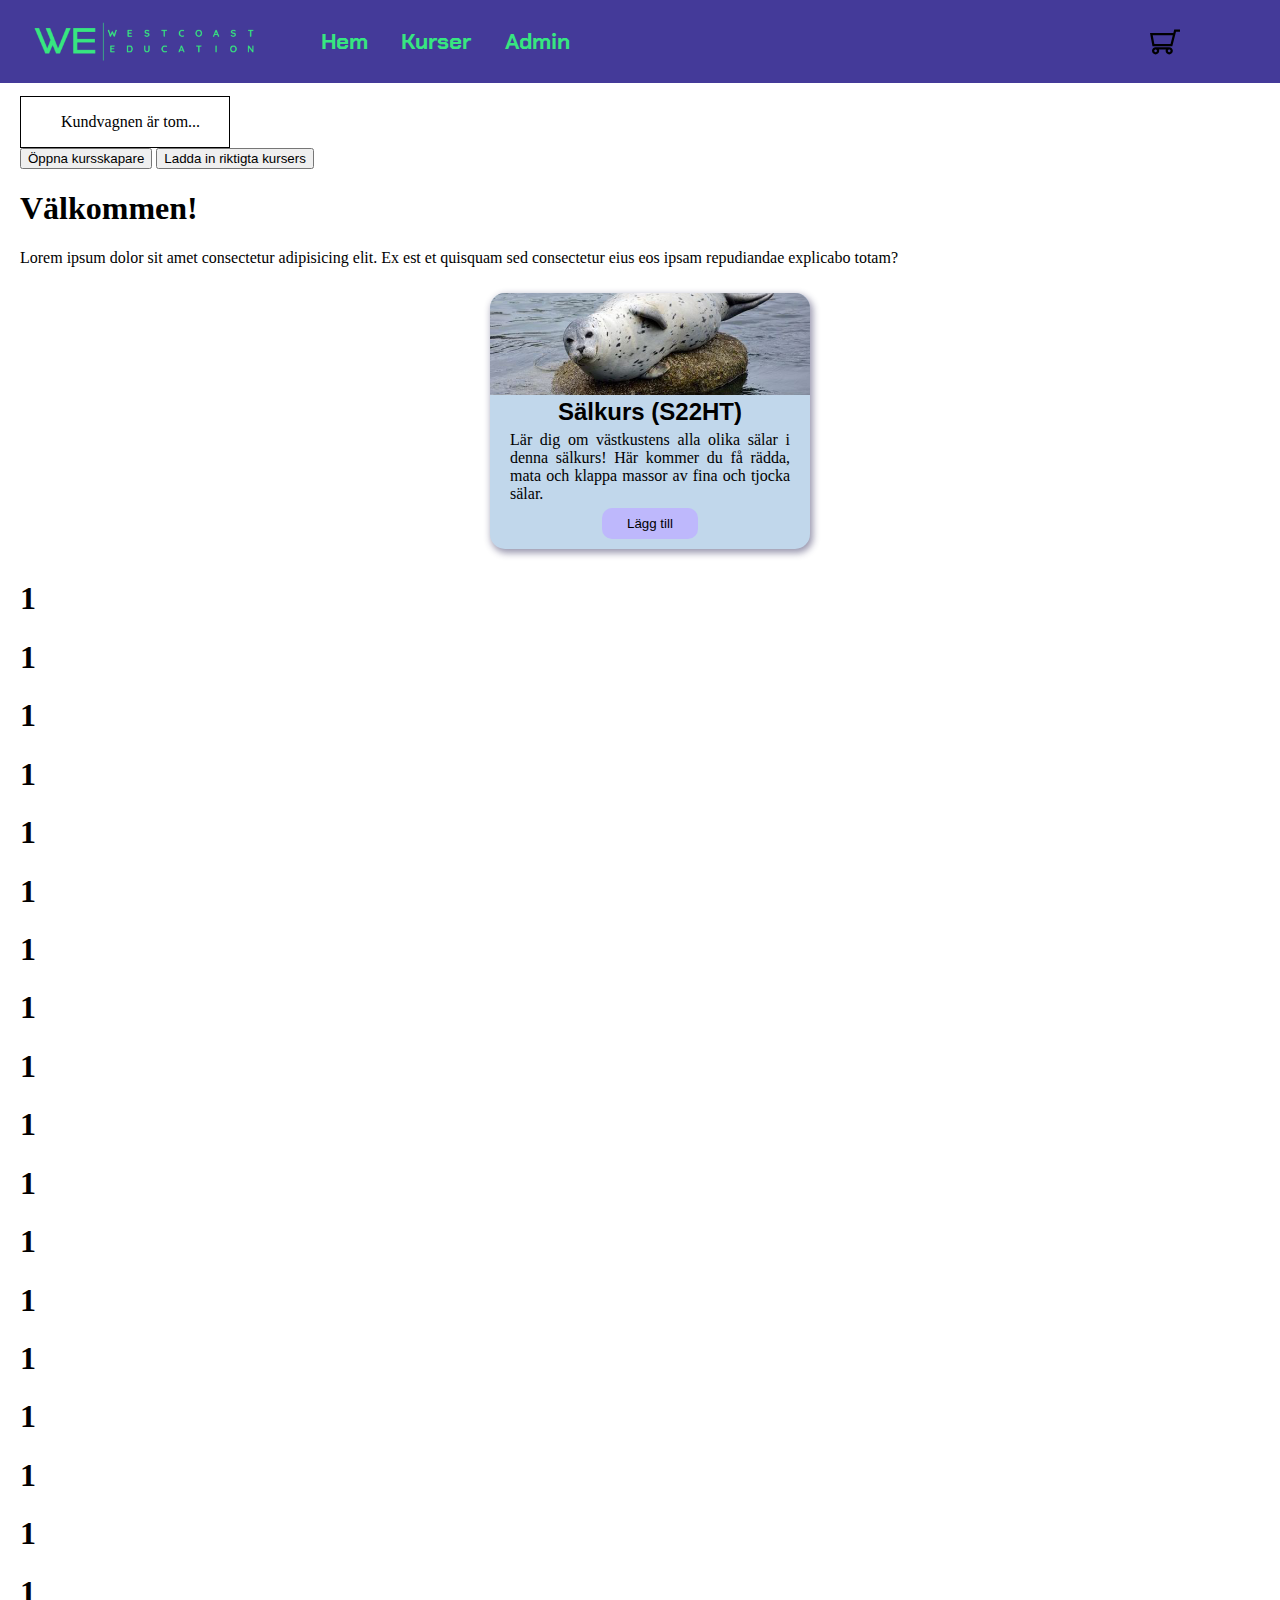
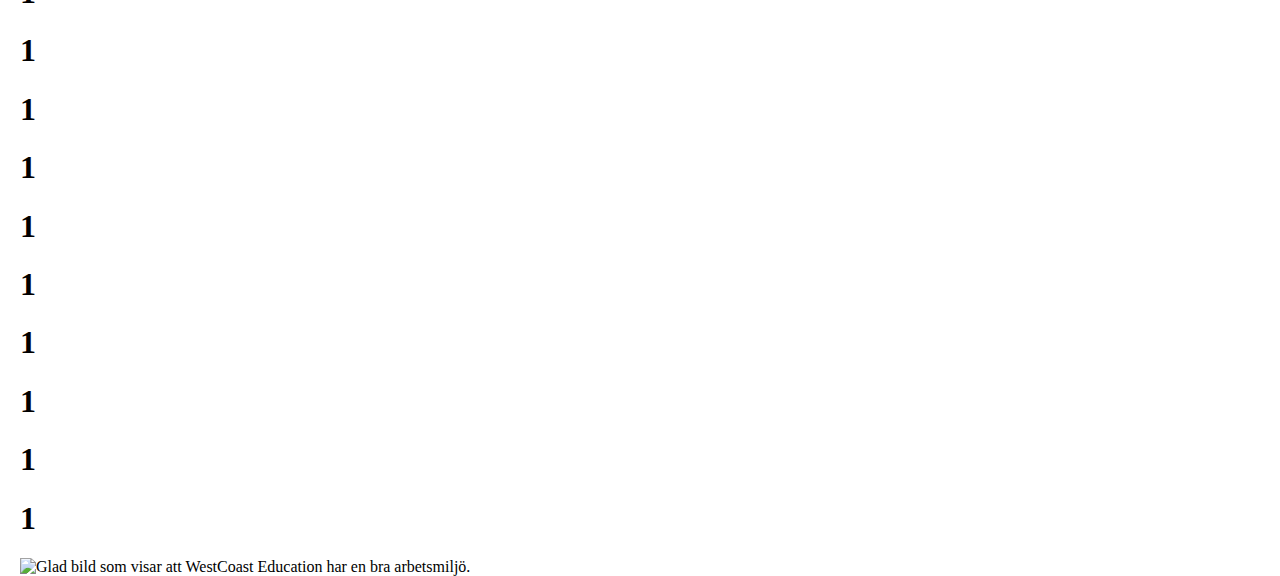
==== index.html @ a408120a "add modallity to course maker." ====
<!DOCTYPE html>
<html lang="en">

<head>
    <meta charset="UTF-8">
    <meta http-equiv="X-UA-Compatible" content="IE=edge">
    <meta name="viewport" content="width=device-width, initial-scale=1.0">
    <link rel="stylesheet" href="./css/style.css">
    <link rel="preconnect" href="https://fonts.googleapis.com">
    <link rel="preconnect" href="https://fonts.gstatic.com" crossorigin>
    <link href="https://fonts.googleapis.com/css2?family=Chakra+Petch:wght@700&display=swap" rel="stylesheet">
    <title>WestCoast Education</title>
</head>

<body>
    <div class="navbar">
        <a href="" class="navbar-item">
            <img src="./images/logo.png" alt="WestCoast Education logga" id="logo">
        </a>
        <a href="./index.html" class="navbar-item desktop" id="hej">Hem</a>
        <a href="./pages/courses.html" class="navbar-item desktop">Kurser</a>
        <a href="" class="navbar-item desktop">Admin</a>

        <div onclick="toggleCart()" id="cart-toggle" class="navbar-item">
            <img src="./images/cart-icon.svg" alt="cart icon" id="cart-icon">
        </div>

        <div onclick="toggleMenu(document.getElementById('hamburger-menu'));" id="hamburger-toggle"
            class="navbar-item mobile" data-state="">
            <span></span>
            <span></span>
            <span></span>
        </div>
    </div>


    <div class="content">
        <div id="hamburger-menu-container">
            <div id="hamburger-menu" class="hamburger-menu" data-state="inactive">
                <a href="./index.html" class="hamburger-menu-item">Hem</a>
                <a href="./pages/courses.html" class="hamburger-menu-item">Kurser</a>
                <a href="#admin" class="hamburger-menu-item">Admin</a>
            </div>
        </div>

        <div id="cart-container">
            <ul id="cart">
                <div>Kundvagnen är tom...</div>
            </ul>
        </div>

        <button id="modal-button" onclick="toggleModal(document.getElementById('modal-course-form'))">Öppna
            kursskapare</button>

        <div id="modal-course-form" class="modal">
            <form id="course-creator" onsubmit="return false">
                <label for="course-id">Course ID</label>
                <input type="text" id="course-id" name="course-id">
                <br>
                <label for="course-title">Title</label>
                <input type="text" id="course-title" name="course-title">
                <br>
                <label for="course-description">Description</label>
                <input type="text" id="course-description" name="course-description">
                <br>
                <!-- TODO Vill göra så att man kan välja lokalt? -->
                <label for="course-image">Image (URL)</label>
                <input type="text" id="course-image" name="course-image"><br>
                <!-- Submit eller bara ett onclick event? -->
                <button id="submit-button" onclick="submitCourseForm()">Skapa</button>
                <!-- <input type="submit" value="Skapa"> -->
            </form>
        </div>

        <button onclick="printCourseCards()">Ladda in riktigta kursers</button>
        <h1>Välkommen!</h1>
        <p>Lorem ipsum dolor sit amet consectetur adipisicing elit. Ex est et quisquam sed consectetur eius eos ipsam
            repudiandae explicabo totam?
        </p>

        <div id="courses-list">
            <div class="card">
                <img class="card-image" src="./images/seal.jpg" alt="card-image">
                <h1 class="card-title">Sälkurs (S22HT)</h1>
                <p class="card-text">Lär dig om västkustens alla olika sälar i denna sälkurs! Här kommer du få rädda,
                    mata
                    och klappa massor av fina och tjocka sälar.
                </p>
                <button onclick="console.log('hessssj1')" class="card-add-button">Lägg till</button>
            </div>
        </div>

        <h1>1</h1>
        <h1>1</h1>
        <h1>1</h1>
        <h1>1</h1>
        <h1>1</h1>
        <h1>1</h1>
        <h1>1</h1>
        <h1>1</h1>
        <h1>1</h1>
        <h1>1</h1>
        <h1>1</h1>
        <h1>1</h1>
        <h1>1</h1>
        <h1>1</h1>
        <h1>1</h1>
        <h1>1</h1>
        <h1>1</h1>
        <h1>1</h1>
        <h1>1</h1>
        <h1>1</h1>
        <h1>1</h1>
        <h1>1</h1>
        <h1>1</h1>
        <h1>1</h1>
        <h1>1</h1>
        <h1>1</h1>
        <h1>1</h1>
        <img src="" alt="Glad bild som visar att WestCoast Education har en bra arbetsmiljö.">
    </div>

    <script src="./scripts/script.js"></script>
</body>

</html>
---- css/style.css ----
body {
	font-size: 16px;
	margin: 0px 0px 0px 0px;
}

.content {
	/* margin-top: 83.45px; */
	margin: 6em 0 0 20px;
}

#courses-list {
	display: flex;
	flex-wrap: wrap;
	justify-content: center;
}

/*#region Things in navbar*/

.navbar {
	display: flex;
	flex-direction: row;
	position: fixed;
	top: 0;
	width: 100vw;
	margin: 0px 0px 0px 0px;
	background-color: #443a99;
	z-index: 1;
	/* height: 5.2em; */
}

.navbar .navbar-item {
	font-family: "Chakra Petch", sans-serif;
	font-weight: bolder;
	font-size: 1.4em;
	background-color: #443a99;
	margin: 1em 1.5em 1em 0px; /* TODO: Ändra till gap*/
	padding: 0em 0em 0em 0em;
	justify-self: center;
	align-self: center;
	text-decoration: none;
	color: #37e680;
}

/* Kanske ändra så att kundvagnen är till höger */

#hamburger-toggle {
	cursor: pointer;
	align-self: center;
	margin-left: 0px;
	opacity: 0%;
	pointer-events: none;
}

#hamburger-toggle span {
	display: block;
	width: 33px;
	height: 4px;
	margin-bottom: 5px;
	position: relative;
	background: #37e680;
	border-radius: 5px;

	/* TODO lägg till animation som ändrar formen till ett X när man klickar på menyn. */
}

.navbar #logo {
	display: block;
	width: 220px;
	padding: 0em 1.5em 0em 1.5em;
	justify-self: center;
	align-self: center;
}

#cart-toggle {
	cursor: pointer;
	align-self: right;
	margin-left: auto;
}

#cart-icon {
	display: block;
	width: auto;
	height: 30px;
	color: #37e680;
}

/*#endregion Things in navbar*/

/*#region Card css*/

.card {
	display: grid;
	grid-template-rows: 40% 10% 30% 20%;
	position: relative;
	border: 4px;
	border-radius: 15px;
	border-color: black;
	background-color: rgb(193, 215, 235);
	margin: 10px;
	width: 20em;
	height: 16em; /* TODO: Kanske inte ska ha det som auto*/
	box-shadow: 2px 3px 7px 1px #231e5075;
	transition: transform 0.2s ease-out;
}

.card .card-image {
	border-top-left-radius: inherit;
	border-top-right-radius: inherit;
	width: 100%;
	height: 100%;
	object-fit: cover;
}

.card .card-title {
	margin: 3px 20px 0 20px;
	font-size: 1.5em;
	font-family: "Franklin Gothic Medium", "Arial Narrow", Arial, sans-serif;
	text-align: center;
}

.card .card-text {
	margin: 10px 20px 0 20px;
	font-size: 1em;
	text-align: center;
	display: block;
	text-align: justify;
	text-justify: inter-word;
}

.card .card-add-button {
	position: relative;
	margin: auto auto auto auto;
	width: 30%;
	height: 60%;
	background-color: #beb8fc;
	border-radius: 10px;
	border-style: none;
}

.card .card-add-button:hover {
	background-color: #443a99;
	color: white;
	cursor: pointer;
}

.card:hover {
	transform: scale(1.06);
}

/*#endregion Card css*/

/*#region Mobile Hamburger menu css*/
.hamburger-menu {
	display: flex;
	position: fixed;
	flex-direction: column;
	font-size: 1.4em;
	width: 5em;
	height: 10em;
	background-color: #443a99;
	border: 2px solid #443a99;
	margin-left: 98.58vw;
	margin-right: 0px;
	margin-top: -13px;
	justify-items: center;
	align-items: flex-start;
	box-shadow: -1px 1px 5px 3px #231e5075;
}

.hamburger-menu-item {
	margin-left: 0.7em;
	font-family: "Chakra Petch", sans-serif;
	font-weight: bolder;
	color: #37e680;
	text-decoration: none;
}

.menu-transition-in {
	transform-origin: 0% 0%;
	transform: translate(-107.2%, 0);
	transition: transform 0.5s cubic-bezier(0.77, 0.2, 0.05, 1);
}

.menu-transition-out {
	transform-origin: 0% 0%;
	transform: translate(0%, 0);
	transition: transform 0.5s cubic-bezier(0.77, 0.2, 0.05, 1);
}

/*#endregion Mobile Hamburger menu css*/

/*#region Card-items */
#cart-container {
	border: 1px solid black;
	width: 13em;
	height: auto;
}
#cart {
	list-style: none;
}

.cart-item {
	text-decoration: none;
	list-style: none;
}
/*#endregion Card-items */

/*#region Modal */
.modal {
}

#modal-course-form {
	background-color: #443a99;
	width: 200px;
	/* TODO Fixa utseende */
	padding-left: 20px;
	display: none;
}

#modal-button {
}
/*end#region Modal */

/* Gömmer det som ska som bara ska synas i desktopläge*/
.desktop {
	position: absolute;
	opacity: 0%;
	z-index: -3;
	pointer-events: none;
}

/* Visas på desktop */
@media (min-width: 590px) {
	.desktop {
		position: relative;
		opacity: 100%;
		z-index: 0;
		pointer-events: all;
	}
	#hamburger-menu-container {
		display: none;
	}
}

/* Visas på mobil */
@media (max-width: 589px) {
	#hamburger-toggle {
		opacity: 100%;
		pointer-events: all;
		/* Ändra till display:none / display:??? ? */
	}

	.navbar #logo {
		display: block;
		width: 220px;
		padding: 0em 0.5em 0em 0.5em;
		justify-self: center;
		align-self: center;
	}

	/*  tar bort hover-effekten. TODO: Vill jag ha den på mobil eller inte? Behövs scale ändras annars?*/
	.card:hover {
		transform: scale(1);
	}
}
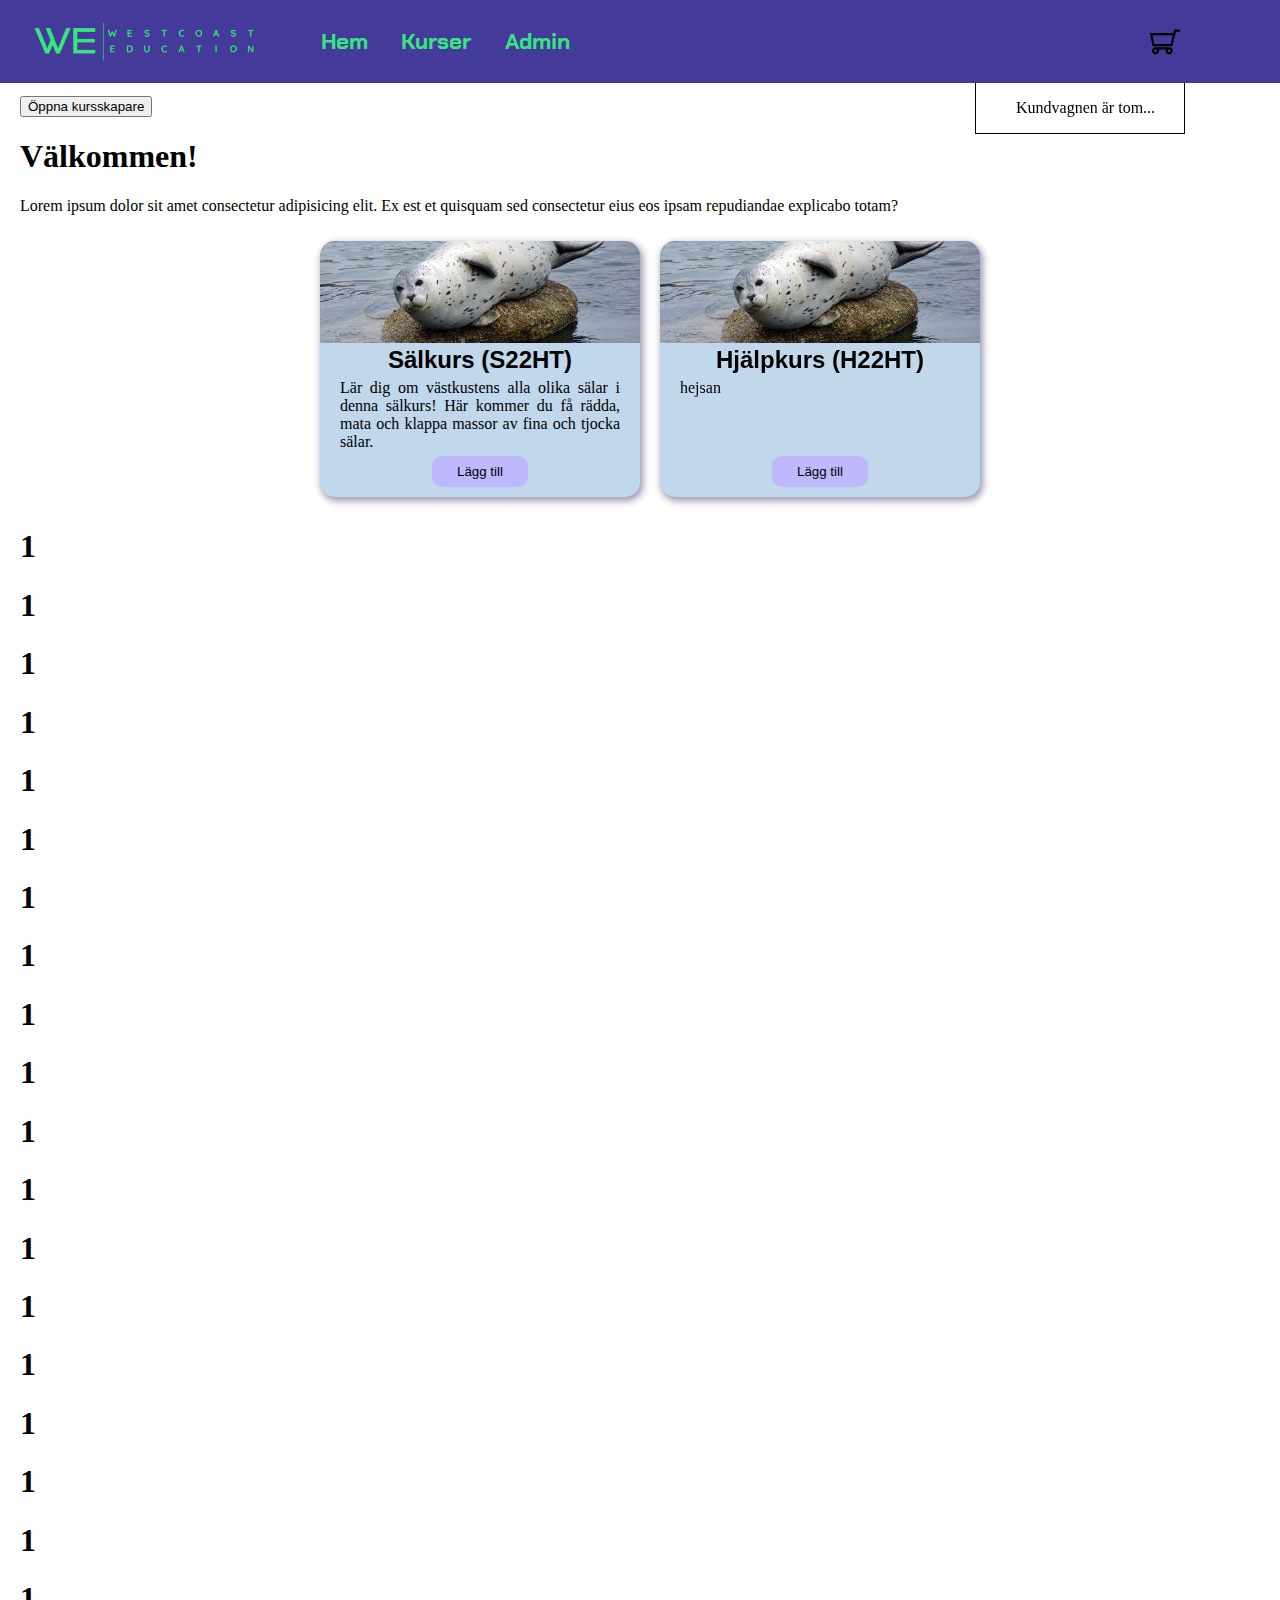
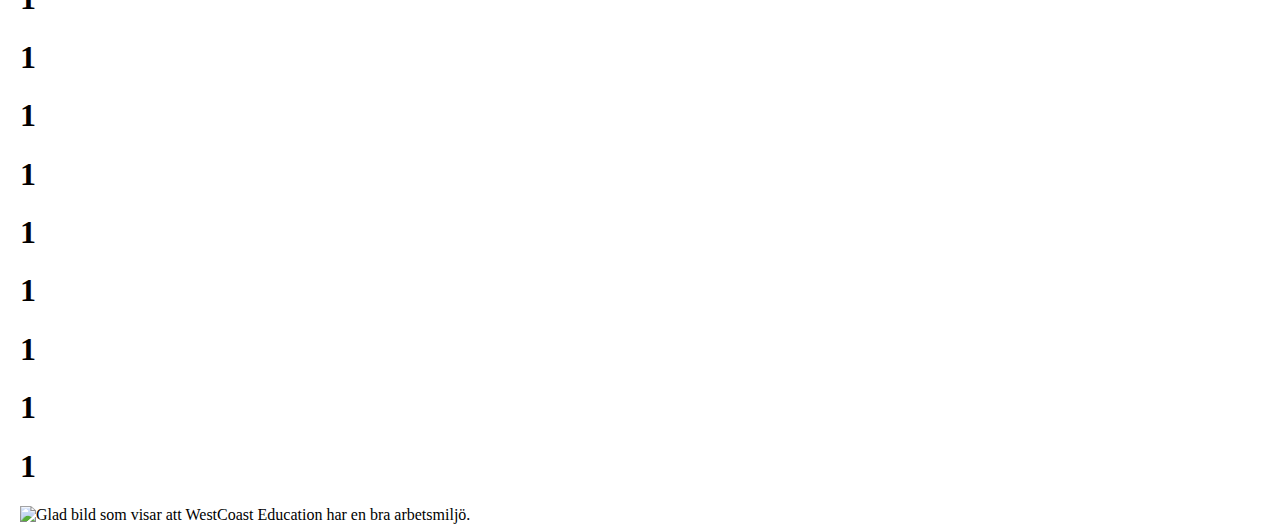
==== commit 50ee382a: "start work on css details for cart and modal" ====
--- a/index.html
+++ b/index.html
@@ -21,7 +21,7 @@
         <a href="./pages/courses.html" class="navbar-item desktop">Kurser</a>
         <a href="" class="navbar-item desktop">Admin</a>
 
-        <div onclick="toggleCart()" id="cart-toggle" class="navbar-item">
+        <div onclick="toggleCart(document.getElementById('cart-container'))" id="cart-toggle" class="navbar-item">
             <img src="./images/cart-icon.svg" alt="cart icon" id="cart-icon">
         </div>
 
@@ -35,15 +35,17 @@
 
 
     <div class="content">
+
+
         <div id="hamburger-menu-container">
-            <div id="hamburger-menu" class="hamburger-menu" data-state="inactive">
+            <div id="hamburger-menu" class="hamburger-menu" data-state="slide-out">
                 <a href="./index.html" class="hamburger-menu-item">Hem</a>
                 <a href="./pages/courses.html" class="hamburger-menu-item">Kurser</a>
                 <a href="#admin" class="hamburger-menu-item">Admin</a>
             </div>
         </div>
 
-        <div id="cart-container">
+        <div id="cart-container" data-state="active">
             <ul id="cart">
                 <div>Kundvagnen är tom...</div>
             </ul>
@@ -72,7 +74,6 @@
             </form>
         </div>
 
-        <button onclick="printCourseCards()">Ladda in riktigta kursers</button>
         <h1>Välkommen!</h1>
         <p>Lorem ipsum dolor sit amet consectetur adipisicing elit. Ex est et quisquam sed consectetur eius eos ipsam
             repudiandae explicabo totam?
--- a/css/style.css
+++ b/css/style.css
@@ -189,12 +189,18 @@
 
 /*#endregion Mobile Hamburger menu css*/
 
-/*#region Card-items */
+/*#region Cart-items */
 #cart-container {
+	display: block;
+	position: fixed;
 	border: 1px solid black;
 	width: 13em;
 	height: auto;
-}
+	right: 95px;
+	margin-top: -14px;
+	font-size: 1em;
+}
+
 #cart {
 	list-style: none;
 }
@@ -206,20 +212,16 @@
 /*#endregion Card-items */
 
 /*#region Modal */
-.modal {
-}
-
 #modal-course-form {
-	background-color: #443a99;
+	z-index: 2;
+	position: fixed;
+	background-color: #8e87d1;
 	width: 200px;
 	/* TODO Fixa utseende */
-	padding-left: 20px;
+	padding: 20px;
 	display: none;
 }
-
-#modal-button {
-}
-/*end#region Modal */
+/*#endregion Modal */
 
 /* Gömmer det som ska som bara ska synas i desktopläge*/
 .desktop {
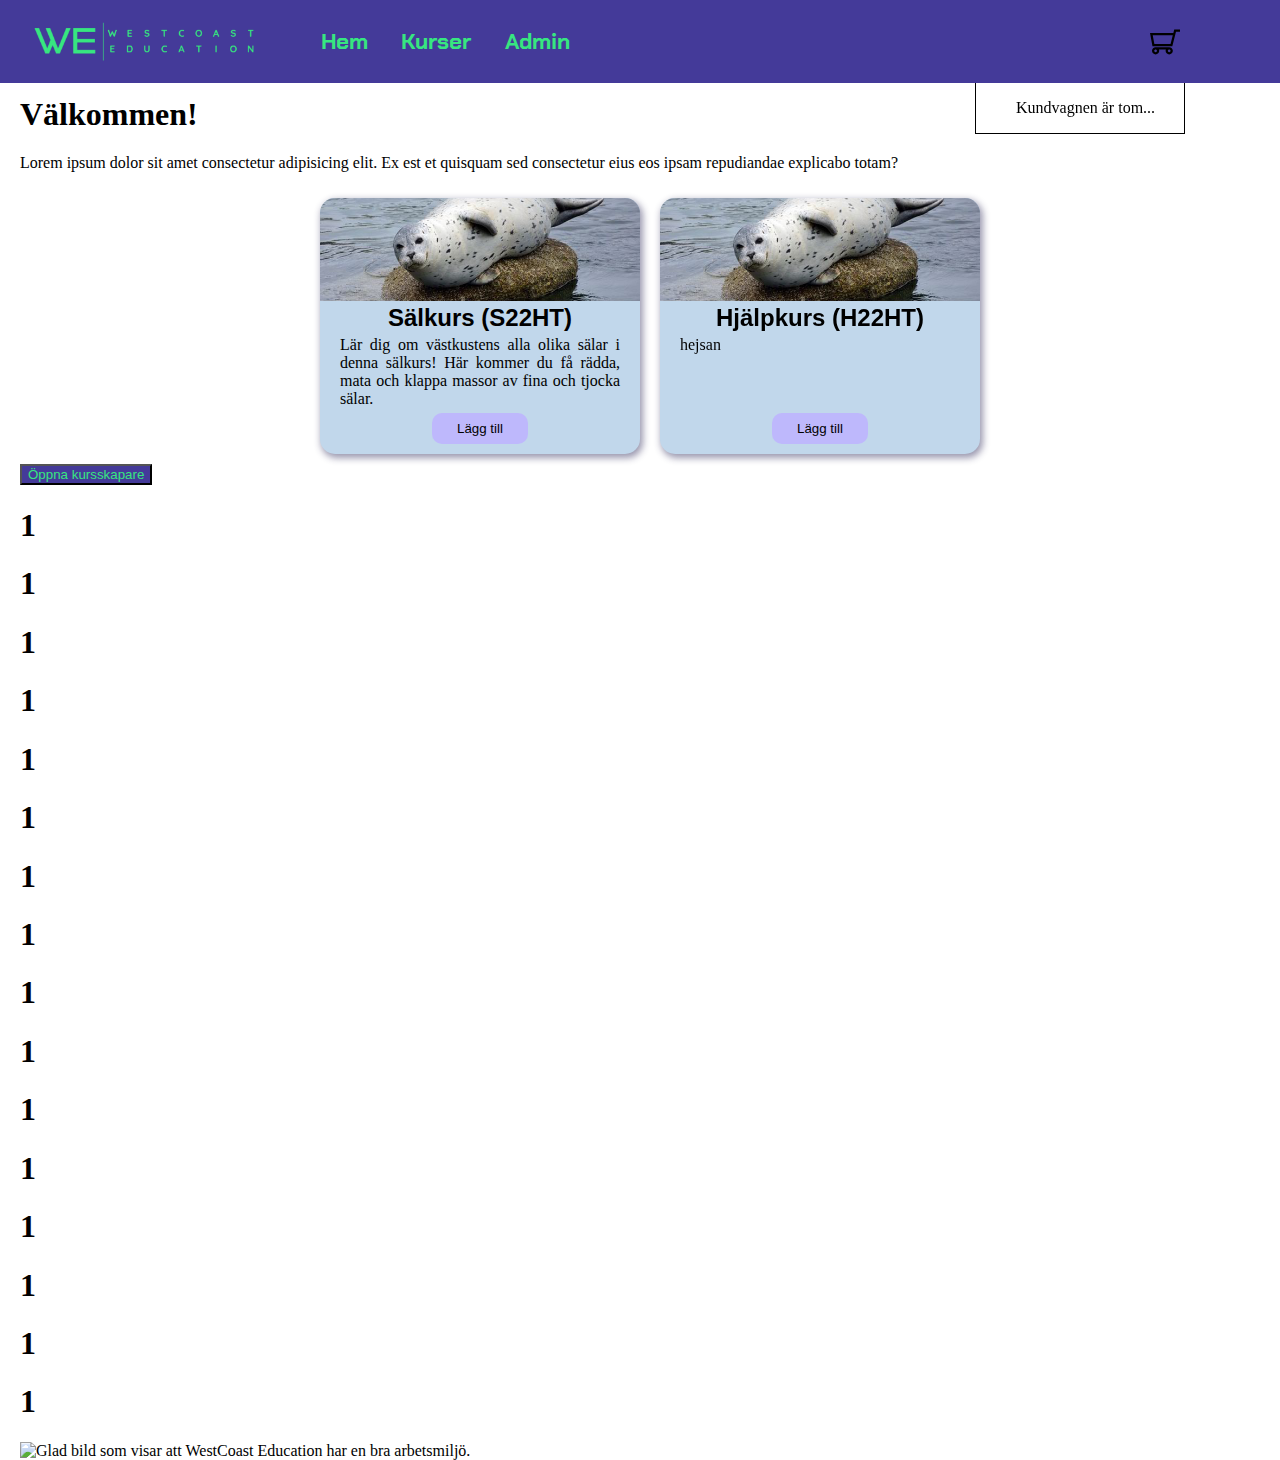
==== commit 7c705284: "start with chaning pages via js" ====
--- a/index.html
+++ b/index.html
@@ -17,9 +17,9 @@
         <a href="" class="navbar-item">
             <img src="./images/logo.png" alt="WestCoast Education logga" id="logo">
         </a>
-        <a href="./index.html" class="navbar-item desktop" id="hej">Hem</a>
-        <a href="./pages/courses.html" class="navbar-item desktop">Kurser</a>
-        <a href="" class="navbar-item desktop">Admin</a>
+        <div onclick="navigateToHome()" class="navbar-item desktop">Hem</div>
+        <div onclick="navigateToCourses()" class="navbar-item desktop">Kurser</div>
+        <div onclick="navigateToAdmin()" class="navbar-item desktop">Admin</div>
 
         <div onclick="toggleCart(document.getElementById('cart-container'))" id="cart-toggle" class="navbar-item">
             <img src="./images/cart-icon.svg" alt="cart icon" id="cart-icon">
@@ -33,22 +33,28 @@
         </div>
     </div>
 
+    <div id="hamburger-menu-container">
+        <div id="hamburger-menu" class="hamburger-menu" data-state="slide-out">
+            <div onclick="navigateToHome()" class="hamburger-menu-item">Hem</div>
+            <div onclick="navigateToCourses()" class="hamburger-menu-item">Kurser</div>
+            <div onclick="navigateToAdmin()" class="hamburger-menu-item">Admin</div>
+        </div>
+    </div>
 
-    <div class="content">
+    <div id="cart-container" data-state="active">
+        <ul id="cart">
+            <div>Kundvagnen är tom...</div>
+        </ul>
+    </div>
 
+    <div id="content">
+        <h1>Välkommen!</h1>
+        <p>Lorem ipsum dolor sit amet consectetur adipisicing elit. Ex est et quisquam sed consectetur eius eos ipsam
+            repudiandae explicabo totam?
+        </p>
 
-        <div id="hamburger-menu-container">
-            <div id="hamburger-menu" class="hamburger-menu" data-state="slide-out">
-                <a href="./index.html" class="hamburger-menu-item">Hem</a>
-                <a href="./pages/courses.html" class="hamburger-menu-item">Kurser</a>
-                <a href="#admin" class="hamburger-menu-item">Admin</a>
-            </div>
-        </div>
+        <div id="courses-list">
 
-        <div id="cart-container" data-state="active">
-            <ul id="cart">
-                <div>Kundvagnen är tom...</div>
-            </ul>
         </div>
 
         <button id="modal-button" onclick="toggleModal(document.getElementById('modal-course-form'))">Öppna
@@ -74,34 +80,6 @@
             </form>
         </div>
 
-        <h1>Välkommen!</h1>
-        <p>Lorem ipsum dolor sit amet consectetur adipisicing elit. Ex est et quisquam sed consectetur eius eos ipsam
-            repudiandae explicabo totam?
-        </p>
-
-        <div id="courses-list">
-            <div class="card">
-                <img class="card-image" src="./images/seal.jpg" alt="card-image">
-                <h1 class="card-title">Sälkurs (S22HT)</h1>
-                <p class="card-text">Lär dig om västkustens alla olika sälar i denna sälkurs! Här kommer du få rädda,
-                    mata
-                    och klappa massor av fina och tjocka sälar.
-                </p>
-                <button onclick="console.log('hessssj1')" class="card-add-button">Lägg till</button>
-            </div>
-        </div>
-
-        <h1>1</h1>
-        <h1>1</h1>
-        <h1>1</h1>
-        <h1>1</h1>
-        <h1>1</h1>
-        <h1>1</h1>
-        <h1>1</h1>
-        <h1>1</h1>
-        <h1>1</h1>
-        <h1>1</h1>
-        <h1>1</h1>
         <h1>1</h1>
         <h1>1</h1>
         <h1>1</h1>
@@ -122,6 +100,7 @@
     </div>
 
     <script src="./scripts/script.js"></script>
+    <script src="./scripts/pages.js"></script>
 </body>
 
 </html>--- a/css/style.css
+++ b/css/style.css
@@ -3,7 +3,7 @@
 	margin: 0px 0px 0px 0px;
 }
 
-.content {
+#content {
 	/* margin-top: 83.45px; */
 	margin: 6em 0 0 20px;
 }
@@ -155,11 +155,11 @@
 	position: fixed;
 	flex-direction: column;
 	font-size: 1.4em;
-	width: 5em;
+	width: 6em;
 	height: 10em;
 	background-color: #443a99;
 	border: 2px solid #443a99;
-	margin-left: 98.58vw;
+	margin-left: 102vw;
 	margin-right: 0px;
 	margin-top: -13px;
 	justify-items: center;
@@ -191,6 +191,7 @@
 
 /*#region Cart-items */
 #cart-container {
+	margin: 6em 0 0 20px;
 	display: block;
 	position: fixed;
 	border: 1px solid black;
@@ -220,6 +221,11 @@
 	/* TODO Fixa utseende */
 	padding: 20px;
 	display: none;
+}
+
+#modal-button {
+	background-color: #443a99;
+	color: #37e680;
 }
 /*#endregion Modal */
 
@@ -252,9 +258,15 @@
 		/* Ändra till display:none / display:??? ? */
 	}
 
+	.navbar {
+		/* Vet inte om det här är bad practice eller inte, men sätter detta
+		till ett specifikt värde så att det inte skalas tillsammans med loggan. */
+		height: 83.45px;
+	}
+
 	.navbar #logo {
 		display: block;
-		width: 220px;
+		width: 175px;
 		padding: 0em 0.5em 0em 0.5em;
 		justify-self: center;
 		align-self: center;
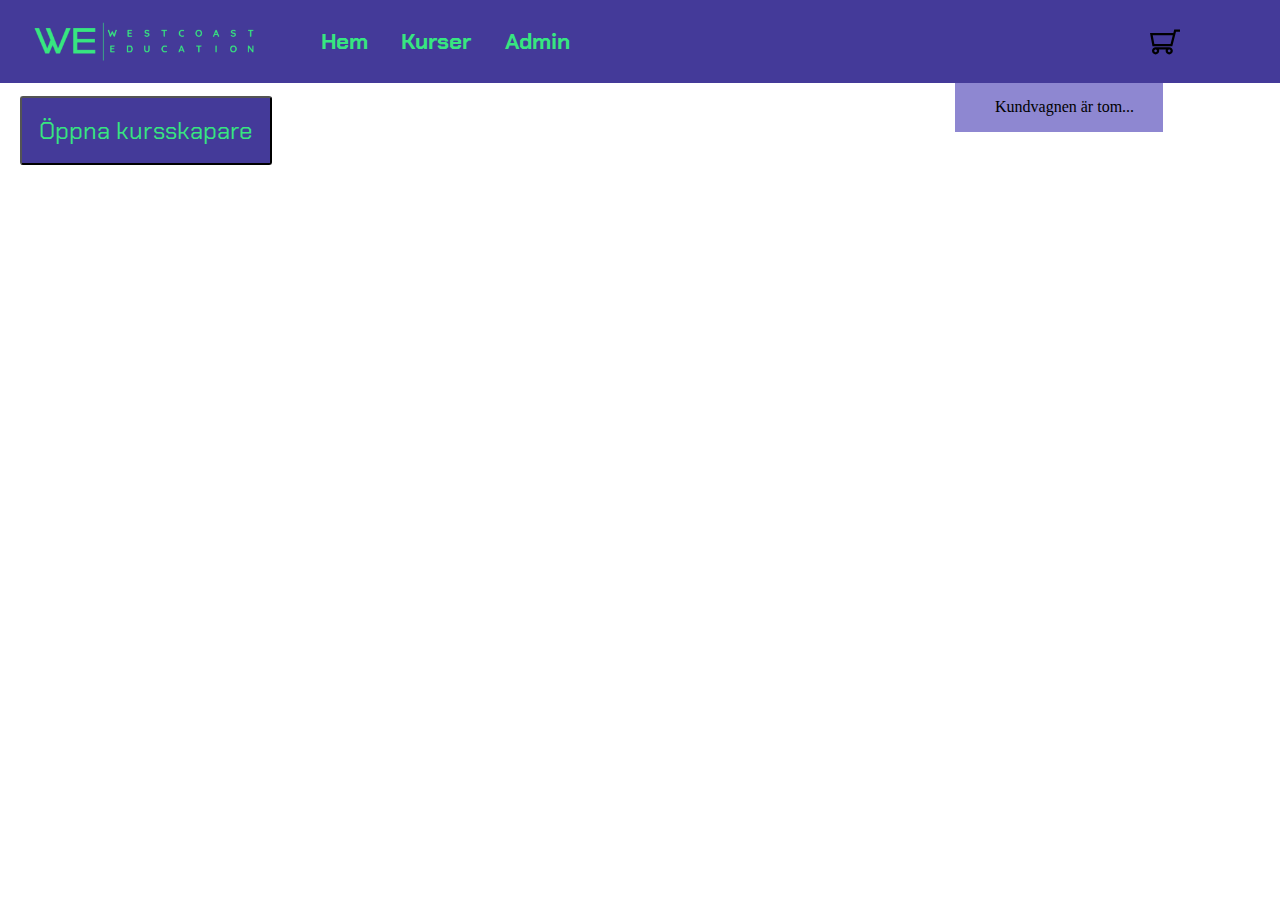
==== commit a44eafca: "fix css a bit" ====
--- a/index.html
+++ b/index.html
@@ -14,9 +14,9 @@
 
 <body>
     <div class="navbar">
-        <a href="" class="navbar-item">
+        <div onclick="navigateToHome()" class="navbar-item">
             <img src="./images/logo.png" alt="WestCoast Education logga" id="logo">
-        </a>
+        </div>
         <div onclick="navigateToHome()" class="navbar-item desktop">Hem</div>
         <div onclick="navigateToCourses()" class="navbar-item desktop">Kurser</div>
         <div onclick="navigateToAdmin()" class="navbar-item desktop">Admin</div>
@@ -48,59 +48,38 @@
     </div>
 
     <div id="content">
-        <h1>Välkommen!</h1>
-        <p>Lorem ipsum dolor sit amet consectetur adipisicing elit. Ex est et quisquam sed consectetur eius eos ipsam
-            repudiandae explicabo totam?
-        </p>
-
-        <div id="courses-list">
-
+        <button id="modal-button" onclick="toggleModal(document.getElementById('modal-container'))">Öppna
+            kursskapare</button>
+        <div id="modal-container" data-state="inactive">
+            <div id="modal-course-form" class="modal">
+                <form id="course-creator" onsubmit="return false">
+                    <label for="course-id">Course ID</label>
+                    <br>
+                    <input type="text" id="course-id" name="course-id">
+                    <br>
+                    <label for="course-title">Title</label>
+                    <br>
+                    <input type="text" id="course-title" name="course-title">
+                    <br>
+                    <label for="course-description">Description</label>
+                    <br>
+                    <textarea name="course-description" id="course-description" cols="21" rows="4"></textarea>
+                    <br>
+                    <!-- TODO Vill göra så att man kan välja lokalt? -->
+                    <label for="course-image">Image (URL)</label>
+                    <br>
+                    <input type="text" id="course-image" name="course-image">
+                    <br>
+                    <!-- Submit eller bara ett onclick event? -->
+                    <button id="submit-button" onclick="submitCourseForm()">Skapa</button>
+                    <button id="close-button"
+                        onclick="toggleModal(document.getElementById('modal-container'))">Stäng</button>
+                    <!-- <input type="submit" value="Skapa"> -->
+                </form>
+            </div>
         </div>
-
-        <button id="modal-button" onclick="toggleModal(document.getElementById('modal-course-form'))">Öppna
-            kursskapare</button>
-
-        <div id="modal-course-form" class="modal">
-            <form id="course-creator" onsubmit="return false">
-                <label for="course-id">Course ID</label>
-                <input type="text" id="course-id" name="course-id">
-                <br>
-                <label for="course-title">Title</label>
-                <input type="text" id="course-title" name="course-title">
-                <br>
-                <label for="course-description">Description</label>
-                <input type="text" id="course-description" name="course-description">
-                <br>
-                <!-- TODO Vill göra så att man kan välja lokalt? -->
-                <label for="course-image">Image (URL)</label>
-                <input type="text" id="course-image" name="course-image"><br>
-                <!-- Submit eller bara ett onclick event? -->
-                <button id="submit-button" onclick="submitCourseForm()">Skapa</button>
-                <!-- <input type="submit" value="Skapa"> -->
-            </form>
-        </div>
-
-        <h1>1</h1>
-        <h1>1</h1>
-        <h1>1</h1>
-        <h1>1</h1>
-        <h1>1</h1>
-        <h1>1</h1>
-        <h1>1</h1>
-        <h1>1</h1>
-        <h1>1</h1>
-        <h1>1</h1>
-        <h1>1</h1>
-        <h1>1</h1>
-        <h1>1</h1>
-        <h1>1</h1>
-        <h1>1</h1>
-        <h1>1</h1>
-        <img src="" alt="Glad bild som visar att WestCoast Education har en bra arbetsmiljö.">
-    </div>
-
-    <script src="./scripts/script.js"></script>
-    <script src="./scripts/pages.js"></script>
+        <script src="./scripts/script.js"></script>
+        <script src="./scripts/pages.js"></script>
 </body>
 
 </html>--- a/css/style.css
+++ b/css/style.css
@@ -14,6 +14,9 @@
 	justify-content: center;
 }
 
+#student-image {
+	width: 700px;
+}
 /*#region Things in navbar*/
 
 .navbar {
@@ -24,7 +27,7 @@
 	width: 100vw;
 	margin: 0px 0px 0px 0px;
 	background-color: #443a99;
-	z-index: 1;
+	z-index: 5;
 	/* height: 5.2em; */
 }
 
@@ -39,6 +42,7 @@
 	align-self: center;
 	text-decoration: none;
 	color: #37e680;
+	cursor: pointer;
 }
 
 /* Kanske ändra så att kundvagnen är till höger */
@@ -165,6 +169,7 @@
 	justify-items: center;
 	align-items: flex-start;
 	box-shadow: -1px 1px 5px 3px #231e5075;
+	z-index: 2;
 }
 
 .hamburger-menu-item {
@@ -173,6 +178,7 @@
 	font-weight: bolder;
 	color: #37e680;
 	text-decoration: none;
+	cursor: pointer;
 }
 
 .menu-transition-in {
@@ -194,12 +200,13 @@
 	margin: 6em 0 0 20px;
 	display: block;
 	position: fixed;
-	border: 1px solid black;
+	background-color: #8e87d1;
 	width: 13em;
 	height: auto;
-	right: 95px;
+	right: 117px;
 	margin-top: -14px;
 	font-size: 1em;
+	z-index: 1;
 }
 
 #cart {
@@ -213,19 +220,42 @@
 /*#endregion Card-items */
 
 /*#region Modal */
+
+#modal-container {
+	display: none;
+	position: fixed;
+	padding-top: 150px;
+	width: 100vw;
+	height: 100vh;
+	top: 0%;
+	left: 0%;
+	background-color: #00000050;
+	z-index: 10;
+	text-align: center;
+}
+
 #modal-course-form {
-	z-index: 2;
-	position: fixed;
-	background-color: #8e87d1;
-	width: 200px;
+	border-radius: 3%;
+	z-index: 11;
+	background-color: #ffffff;
+	width: 14em;
+	margin: auto;
+	padding: 20px;
 	/* TODO Fixa utseende */
-	padding: 20px;
-	display: none;
 }
 
 #modal-button {
 	background-color: #443a99;
 	color: #37e680;
+	font-family: "Chakra Petch", sans-serif;
+	border-radius: 3px;
+	font-size: 1.5em;
+	padding: 0.7em;
+}
+
+#course-description {
+	font-family: "Times New Roman", Times, serif;
+	font-size: 0.9em;
 }
 /*#endregion Modal */
 
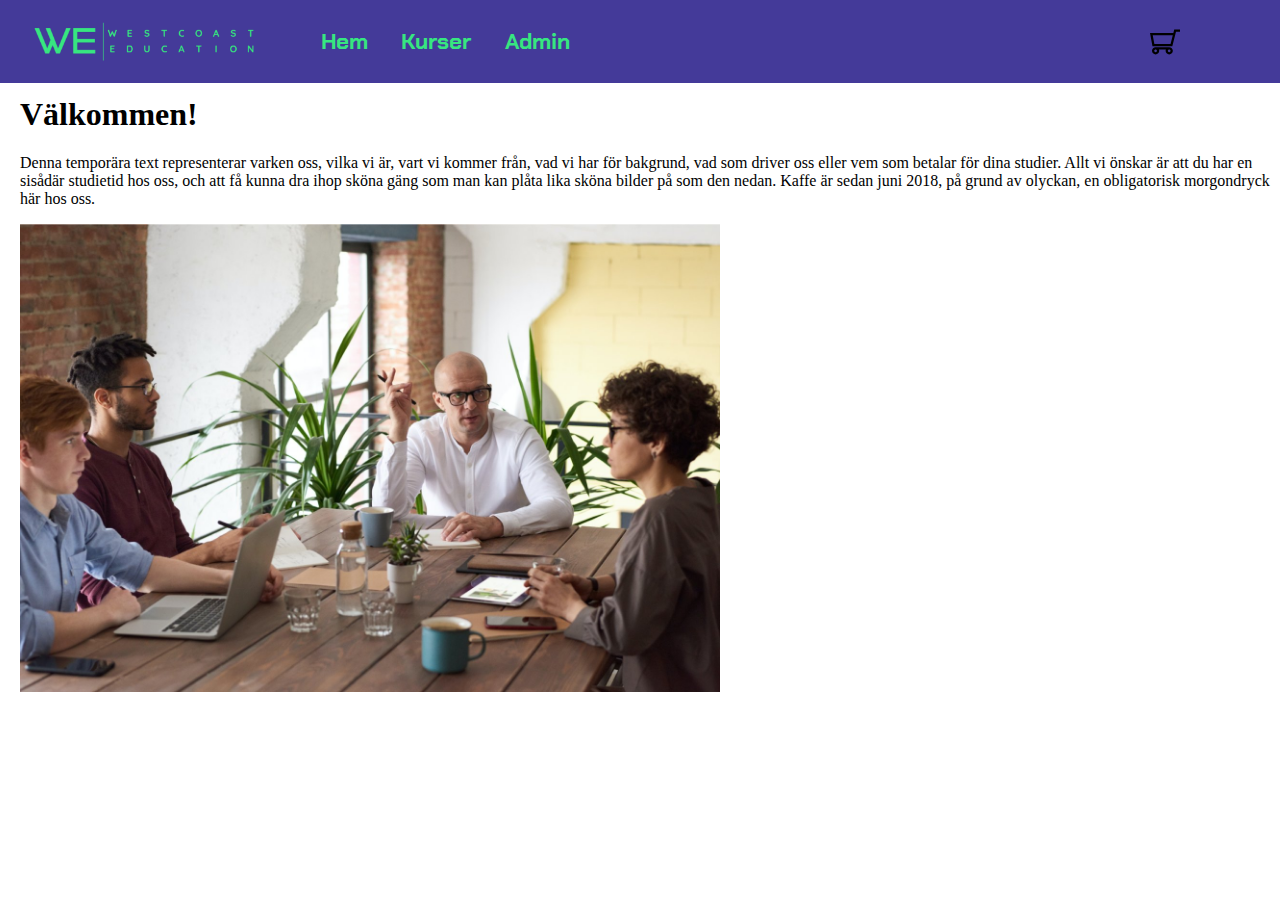
==== commit 1686fd9c: "fix admin, more css, cart item counter" ====
--- a/index.html
+++ b/index.html
@@ -23,6 +23,7 @@
 
         <div onclick="toggleCart(document.getElementById('cart-container'))" id="cart-toggle" class="navbar-item">
             <img src="./images/cart-icon.svg" alt="cart icon" id="cart-icon">
+            <span id="cart-items-counter">0</span>
         </div>
 
         <div onclick="toggleMenu(document.getElementById('hamburger-menu'));" id="hamburger-toggle"
@@ -40,44 +41,23 @@
             <div onclick="navigateToAdmin()" class="hamburger-menu-item">Admin</div>
         </div>
     </div>
-
-    <div id="cart-container" data-state="active">
+    <div id="cart-container" data-state="inactive">
         <ul id="cart">
             <div>Kundvagnen är tom...</div>
         </ul>
     </div>
 
     <div id="content">
-        <button id="modal-button" onclick="toggleModal(document.getElementById('modal-container'))">Öppna
-            kursskapare</button>
-        <div id="modal-container" data-state="inactive">
-            <div id="modal-course-form" class="modal">
-                <form id="course-creator" onsubmit="return false">
-                    <label for="course-id">Course ID</label>
-                    <br>
-                    <input type="text" id="course-id" name="course-id">
-                    <br>
-                    <label for="course-title">Title</label>
-                    <br>
-                    <input type="text" id="course-title" name="course-title">
-                    <br>
-                    <label for="course-description">Description</label>
-                    <br>
-                    <textarea name="course-description" id="course-description" cols="21" rows="4"></textarea>
-                    <br>
-                    <!-- TODO Vill göra så att man kan välja lokalt? -->
-                    <label for="course-image">Image (URL)</label>
-                    <br>
-                    <input type="text" id="course-image" name="course-image">
-                    <br>
-                    <!-- Submit eller bara ett onclick event? -->
-                    <button id="submit-button" onclick="submitCourseForm()">Skapa</button>
-                    <button id="close-button"
-                        onclick="toggleModal(document.getElementById('modal-container'))">Stäng</button>
-                    <!-- <input type="submit" value="Skapa"> -->
-                </form>
-            </div>
-        </div>
+        <h1>Välkommen!</h1>
+        <p>Denna temporära text representerar varken oss, vilka vi är, vart vi kommer från, vad vi har för bakgrund, vad
+            som driver oss eller vem som betalar för dina studier. Allt vi önskar är att du har en sisådär studietid hos
+            oss, och att få kunna dra ihop sköna gäng som man kan plåta lika sköna bilder på som den nedan. Kaffe är
+            sedan juni 2018, på grund av olyckan, en obligatorisk morgondryck här hos oss.
+        </p>
+
+        <img id="student-image" src="./images/students_photo.jpg"
+            alt="Glad bild som visar att WestCoast Education har en bra arbetsmiljö.">
+
         <script src="./scripts/script.js"></script>
         <script src="./scripts/pages.js"></script>
 </body>
--- a/css/style.css
+++ b/css/style.css
@@ -79,6 +79,19 @@
 	cursor: pointer;
 	align-self: right;
 	margin-left: auto;
+}
+
+#cart-items-counter {
+	display: none;
+	position: absolute;
+	font-size: 15px;
+	background-color: rgb(61, 14, 88);
+	border-radius: 50%;
+	width: 22px;
+	height: 22px;
+	transform: translate(-10px, -13px);
+	justify-content: center;
+	align-items: center;
 }
 
 #cart-icon {
@@ -198,7 +211,7 @@
 /*#region Cart-items */
 #cart-container {
 	margin: 6em 0 0 20px;
-	display: block;
+	display: none;
 	position: fixed;
 	background-color: #8e87d1;
 	width: 13em;
@@ -221,7 +234,7 @@
 
 /*#region Modal */
 
-#modal-container {
+.modal-container {
 	display: none;
 	position: fixed;
 	padding-top: 150px;
@@ -235,7 +248,7 @@
 }
 
 #modal-course-form {
-	border-radius: 3%;
+	border-radius: 8px;
 	z-index: 11;
 	background-color: #ffffff;
 	width: 14em;
@@ -251,11 +264,34 @@
 	border-radius: 3px;
 	font-size: 1.5em;
 	padding: 0.7em;
+	margin: 1em;
 }
 
 #course-description {
 	font-family: "Times New Roman", Times, serif;
 	font-size: 0.9em;
+}
+
+#modal-course-editor {
+	display: flex;
+	flex-direction: column;
+	border-radius: 8px;
+	z-index: 11;
+	background-color: #ffffff;
+	width: 14em;
+	margin: auto;
+	padding: 20px;
+	/* TODO Fixa utseende */
+}
+
+.course-editor-item {
+	margin-bottom: 20px;
+}
+
+.modal-button-container {
+	display: flex;
+	flex-wrap: wrap;
+	justify-content: center;
 }
 /*#endregion Modal */
 
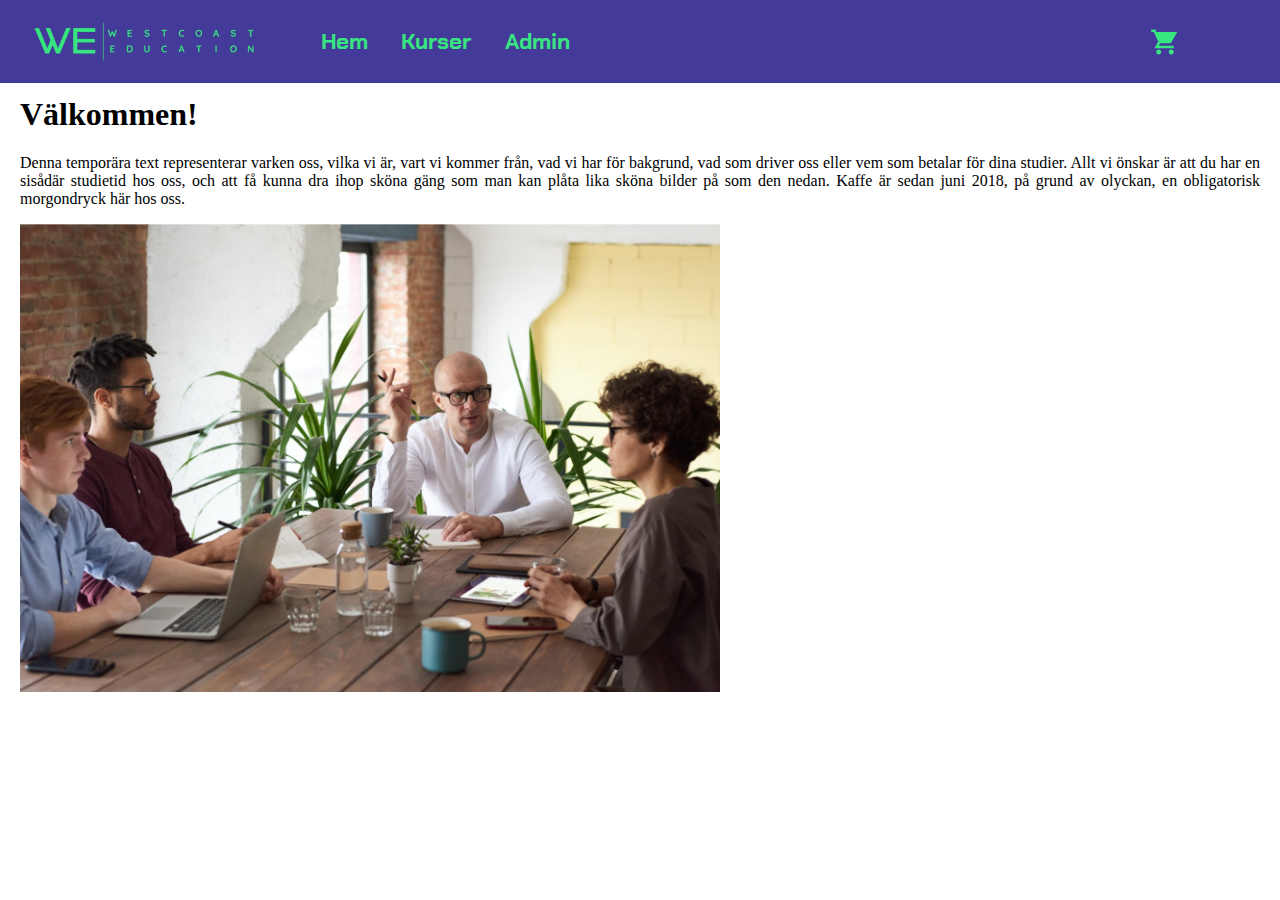
==== commit 2150d987: "fix  css, cart icon, add price/length to courses" ====
--- a/index.html
+++ b/index.html
@@ -9,6 +9,7 @@
     <link rel="preconnect" href="https://fonts.googleapis.com">
     <link rel="preconnect" href="https://fonts.gstatic.com" crossorigin>
     <link href="https://fonts.googleapis.com/css2?family=Chakra+Petch:wght@700&display=swap" rel="stylesheet">
+    <link rel="shortcut icon" href="./images/icon.png" type="image/x-icon">
     <title>WestCoast Education</title>
 </head>
 
@@ -54,12 +55,11 @@
             oss, och att få kunna dra ihop sköna gäng som man kan plåta lika sköna bilder på som den nedan. Kaffe är
             sedan juni 2018, på grund av olyckan, en obligatorisk morgondryck här hos oss.
         </p>
-
         <img id="student-image" src="./images/students_photo.jpg"
             alt="Glad bild som visar att WestCoast Education har en bra arbetsmiljö.">
-
         <script src="./scripts/script.js"></script>
         <script src="./scripts/pages.js"></script>
+
 </body>
 
 </html>--- a/css/style.css
+++ b/css/style.css
@@ -5,7 +5,11 @@
 
 #content {
 	/* margin-top: 83.45px; */
-	margin: 6em 0 0 20px;
+	margin: 6em 20px 0 20px;
+}
+
+#content p {
+	text-align: justify;
 }
 
 #courses-list {
@@ -16,6 +20,7 @@
 
 #student-image {
 	width: 700px;
+	max-width: 80vw;
 }
 /*#region Things in navbar*/
 
@@ -99,6 +104,8 @@
 	width: auto;
 	height: 30px;
 	color: #37e680;
+	filter: invert(63%) sepia(76%) saturate(379%) hue-rotate(92deg)
+		brightness(99%) contrast(101%);
 }
 
 /*#endregion Things in navbar*/
@@ -115,7 +122,7 @@
 	background-color: rgb(193, 215, 235);
 	margin: 10px;
 	width: 20em;
-	height: 16em; /* TODO: Kanske inte ska ha det som auto*/
+	height: 17em; /* TODO: Kanske inte ska ha det som auto*/
 	box-shadow: 2px 3px 7px 1px #231e5075;
 	transition: transform 0.2s ease-out;
 }
@@ -142,6 +149,13 @@
 	display: block;
 	text-align: justify;
 	text-justify: inter-word;
+	overflow: auto;
+	-ms-overflow-style: none;
+	scrollbar-width: none;
+}
+
+.card .card-text::-webkit-scrollbar {
+	display: none;
 }
 
 .card .card-add-button {
@@ -160,6 +174,15 @@
 	cursor: pointer;
 }
 
+.card .card-foot {
+	display: flex;
+	flex-direction: row;
+	align-items: center;
+	justify-content: center;
+	padding-inline-start: 10%;
+	padding-inline-end: 10%;
+}
+
 .card:hover {
 	transform: scale(1.06);
 }
@@ -196,7 +219,7 @@
 
 .menu-transition-in {
 	transform-origin: 0% 0%;
-	transform: translate(-107.2%, 0);
+	transform: translate(-105%, 0);
 	transition: transform 0.5s cubic-bezier(0.77, 0.2, 0.05, 1);
 }
 
@@ -262,9 +285,9 @@
 	color: #37e680;
 	font-family: "Chakra Petch", sans-serif;
 	border-radius: 3px;
-	font-size: 1.5em;
+	font-size: 1.3em;
 	padding: 0.7em;
-	margin: 1em;
+	margin: 0.5em;
 }
 
 #course-description {
@@ -304,7 +327,7 @@
 }
 
 /* Visas på desktop */
-@media (min-width: 590px) {
+@media (min-width: 665px) {
 	.desktop {
 		position: relative;
 		opacity: 100%;
@@ -317,7 +340,7 @@
 }
 
 /* Visas på mobil */
-@media (max-width: 589px) {
+@media (max-width: 664px) {
 	#hamburger-toggle {
 		opacity: 100%;
 		pointer-events: all;
@@ -338,8 +361,12 @@
 		align-self: center;
 	}
 
+	.card {
+		transform: scale(0.95);
+	}
+
 	/*  tar bort hover-effekten. TODO: Vill jag ha den på mobil eller inte? Behövs scale ändras annars?*/
 	.card:hover {
-		transform: scale(1);
-	}
-}
+		transform: scale(0.95);
+	}
+}
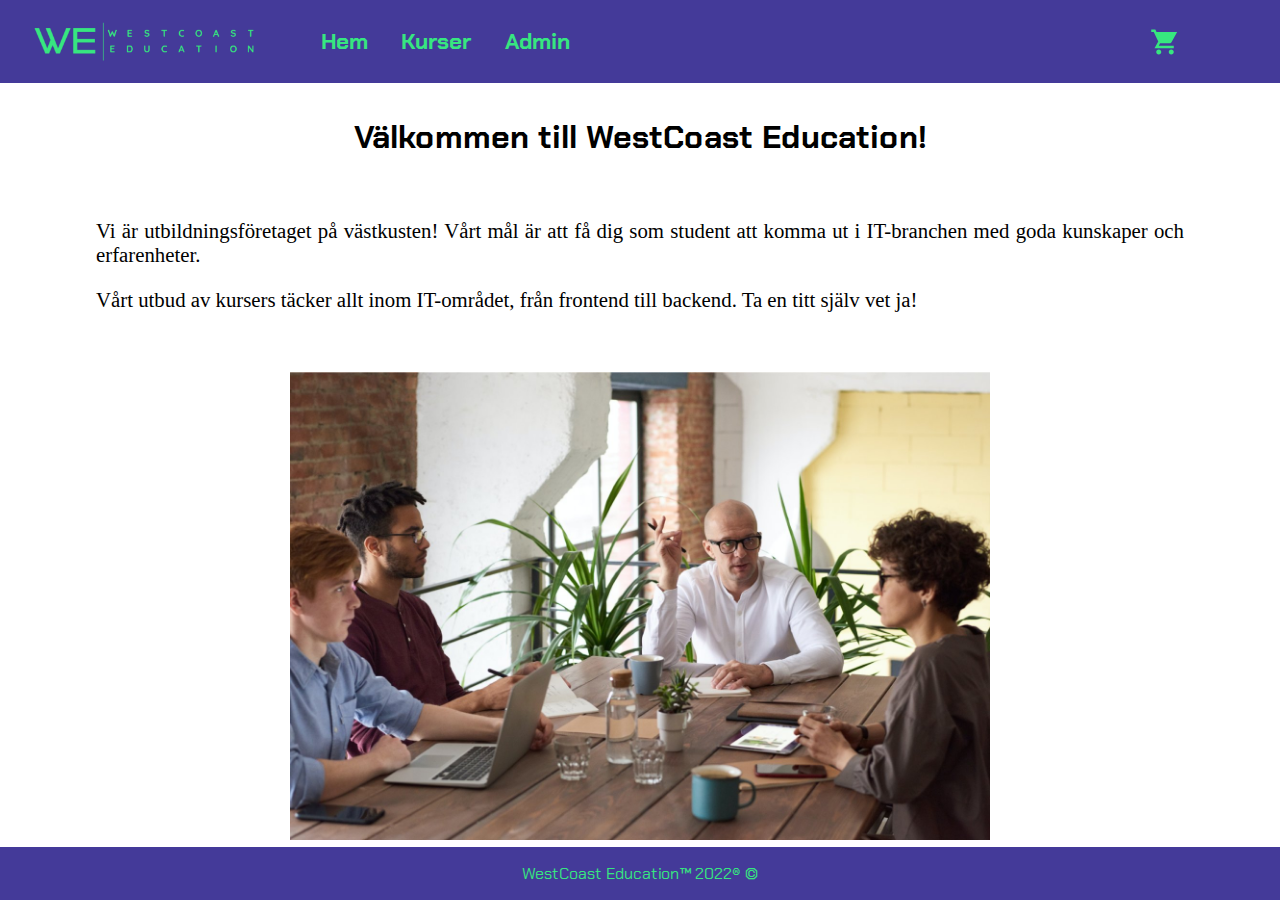
==== commit 4e8fb2ee: "Add buy button, add more courses, scale images." ====
--- a/index.html
+++ b/index.html
@@ -8,7 +8,8 @@
     <link rel="stylesheet" href="./css/style.css">
     <link rel="preconnect" href="https://fonts.googleapis.com">
     <link rel="preconnect" href="https://fonts.gstatic.com" crossorigin>
-    <link href="https://fonts.googleapis.com/css2?family=Chakra+Petch:wght@700&display=swap" rel="stylesheet">
+    <link href="https://fonts.googleapis.com/css2?family=Chakra+Petch:wght@700&family=Pridi:wght@300&display=swap"
+        rel="stylesheet">
     <link rel="shortcut icon" href="./images/icon.png" type="image/x-icon">
     <title>WestCoast Education</title>
 </head>
@@ -49,16 +50,34 @@
     </div>
 
     <div id="content">
-        <h1>Välkommen!</h1>
-        <p>Denna temporära text representerar varken oss, vilka vi är, vart vi kommer från, vad vi har för bakgrund, vad
-            som driver oss eller vem som betalar för dina studier. Allt vi önskar är att du har en sisådär studietid hos
-            oss, och att få kunna dra ihop sköna gäng som man kan plåta lika sköna bilder på som den nedan. Kaffe är
-            sedan juni 2018, på grund av olyckan, en obligatorisk morgondryck här hos oss.
-        </p>
-        <img id="student-image" src="./images/students_photo.jpg"
-            alt="Glad bild som visar att WestCoast Education har en bra arbetsmiljö.">
-        <script src="./scripts/script.js"></script>
-        <script src="./scripts/pages.js"></script>
+        <div class="intro-content-container">
+            <h1 id="content-h1" class="intro-item">Välkommen till WestCoast Education!</h1>
+            <div class="p-container intro-item">
+                <p class="content-p">
+                    Vi är utbildningsföretaget på västkusten! Vårt mål är att få dig som student att komma ut i
+                    IT-branchen
+                    med
+                    goda kunskaper och erfarenheter.
+                </p>
+                <p class="content-p">
+                    Vårt utbud av kursers täcker allt inom IT-området, från frontend till backend. Ta en titt själv vet
+                    ja!
+                </p>
+
+            </div>
+            <img id="student-image" class="intro-item" src="./images/students_photo.jpg"
+                alt="Glad bild som visar att WestCoast Education har en bra arbetsmiljö.">
+        </div>
+    </div>
+
+
+
+    <script src="./scripts/script.js"></script>
+    <script src="./scripts/pages.js"></script>
+    <div class="footer">
+        <p>WestCoast Education™ 2022® ©</p>
+    </div>
+    <div id="footer-margin"></div>
 
 </body>
 
--- a/css/style.css
+++ b/css/style.css
@@ -10,6 +10,45 @@
 
 #content p {
 	text-align: justify;
+}
+
+.p-container {
+	max-width: 85vw;
+}
+
+.intro-item {
+	margin: 20px;
+}
+
+.intro-content-container {
+	display: flex;
+	flex-direction: column;
+	align-items: center;
+	justify-items: center;
+}
+
+.footer {
+	position: fixed;
+	bottom: 0;
+	width: 100%;
+	background-color: #443a99;
+	color: #37e680;
+	text-align: center;
+	font-family: "Chakra Petch", sans-serif;
+}
+
+#footer-margin {
+	height: 50px;
+}
+
+/* Har denna och #content-p för jag vill att de ska ha lite olika formattering. */
+.content-p {
+	font-size: 1.3em;
+}
+
+#content-h1 {
+	font-family: "Chakra Petch", sans-serif;
+	text-align: center;
 }
 
 #courses-list {
@@ -112,6 +151,10 @@
 
 /*#region Card css*/
 
+#courses-list {
+	width: 100%;
+}
+
 .card {
 	display: grid;
 	grid-template-rows: 40% 10% 30% 20%;
@@ -122,7 +165,7 @@
 	background-color: rgb(193, 215, 235);
 	margin: 10px;
 	width: 20em;
-	height: 17em; /* TODO: Kanske inte ska ha det som auto*/
+	height: 18em; /* TODO: Kanske inte ska ha det som auto*/
 	box-shadow: 2px 3px 7px 1px #231e5075;
 	transition: transform 0.2s ease-out;
 }
@@ -137,13 +180,13 @@
 
 .card .card-title {
 	margin: 3px 20px 0 20px;
-	font-size: 1.5em;
+	font-size: 1.1em;
 	font-family: "Franklin Gothic Medium", "Arial Narrow", Arial, sans-serif;
 	text-align: center;
 }
 
 .card .card-text {
-	margin: 10px 20px 0 20px;
+	margin: 15px 20px 0 20px;
 	font-size: 1em;
 	text-align: center;
 	display: block;
@@ -238,8 +281,9 @@
 	position: fixed;
 	background-color: #8e87d1;
 	width: 13em;
+	padding: 0px 20px 0px 0px;
 	height: auto;
-	right: 117px;
+	right: 130px;
 	margin-top: -14px;
 	font-size: 1em;
 	z-index: 1;
@@ -256,6 +300,12 @@
 /*#endregion Card-items */
 
 /*#region Modal */
+
+.modal-buttons-container {
+	display: flex;
+	flex-direction: column;
+	align-items: center;
+}
 
 .modal-container {
 	display: none;
@@ -274,7 +324,7 @@
 	border-radius: 8px;
 	z-index: 11;
 	background-color: #ffffff;
-	width: 14em;
+	width: 25em;
 	margin: auto;
 	padding: 20px;
 	/* TODO Fixa utseende */
@@ -288,6 +338,7 @@
 	font-size: 1.3em;
 	padding: 0.7em;
 	margin: 0.5em;
+	width: 400px;
 }
 
 #course-description {
@@ -301,7 +352,7 @@
 	border-radius: 8px;
 	z-index: 11;
 	background-color: #ffffff;
-	width: 14em;
+	width: 25em;
 	margin: auto;
 	padding: 20px;
 	/* TODO Fixa utseende */
@@ -341,6 +392,9 @@
 
 /* Visas på mobil */
 @media (max-width: 664px) {
+	#content {
+		margin: 6em 0 0 0;
+	}
 	#hamburger-toggle {
 		opacity: 100%;
 		pointer-events: all;
@@ -361,6 +415,10 @@
 		align-self: center;
 	}
 
+	.p-container {
+		max-width: 100vw;
+	}
+
 	.card {
 		transform: scale(0.95);
 	}
@@ -369,4 +427,14 @@
 	.card:hover {
 		transform: scale(0.95);
 	}
-}
+
+	#modal-button {
+		width: 80vw;
+	}
+	#modal-course-editor {
+		width: 80vw;
+	}
+	#modal-course-form {
+		width: 80vw;
+	}
+}
